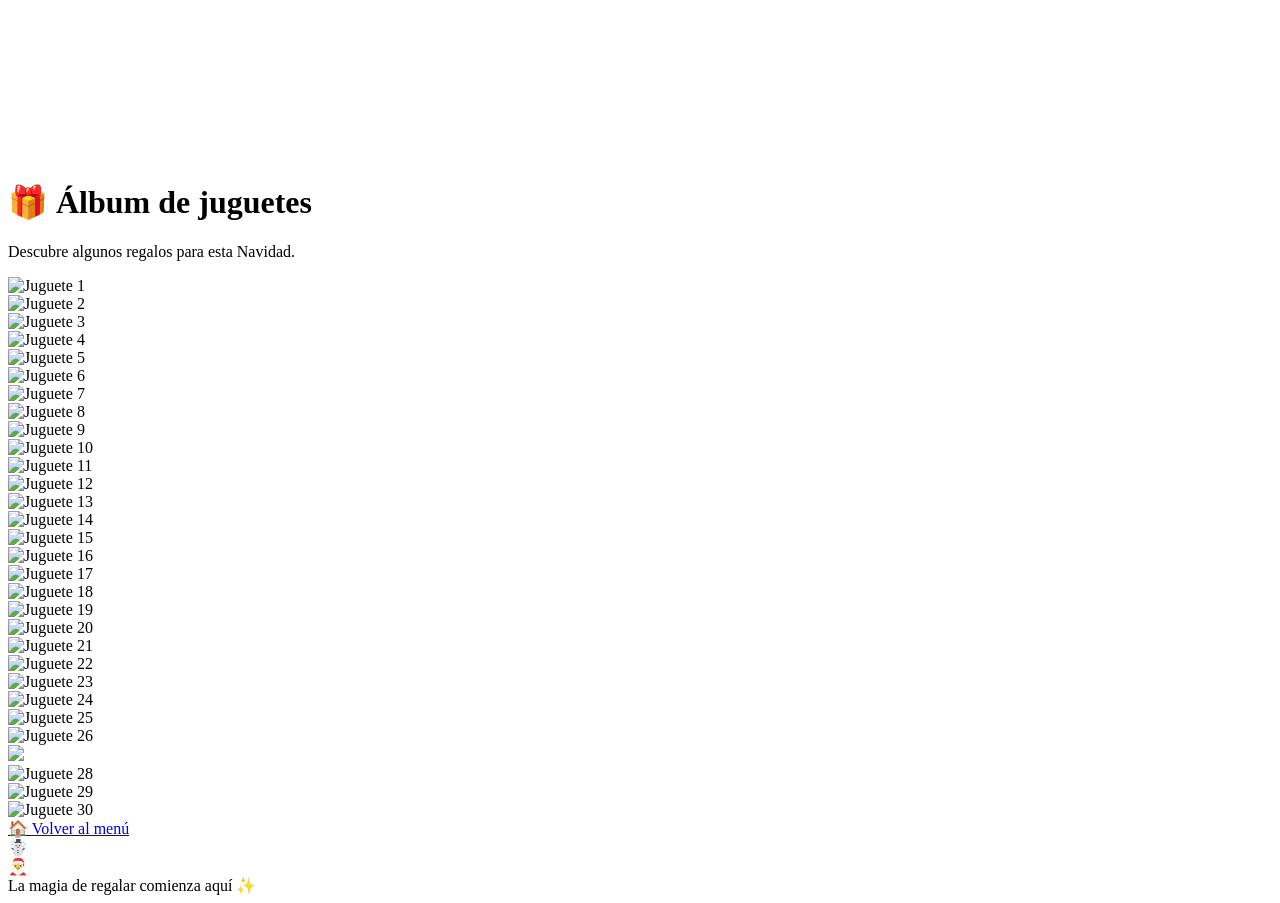
==== album.html @ 33502af7 "Add files via upload" ====
<!DOCTYPE html>
<html lang="es">
<head>
    <meta charset="UTF-8">
    <meta name="viewport" content="width=device-width, initial-scale=1.0">
    <title>Álbum de juguetes</title>
    <link rel="stylesheet" href="css/album.css">
    <script src="js/navidad.js" defer></script>
</head>
<body>

    <video class="video-fondo" autoplay muted loop playsinline>
    <source src="vid/3565-172488151.mp4" type="video/mp4">
</video>

<div class="capa-oscura"></div>

    <div class="nieve"></div>

    <main class="contenedor pagina">
        <h1>🎁 Álbum de juguetes</h1>
        <p>Descubre algunos regalos para esta Navidad.</p>

      <section class="galeria">

    <div class="juguete">
        <img src="img/auto montable.jpg" alt="Juguete 1">
    </div>

    <div class="juguete">
        <img src="img/88f3281b89f314ed0b6603752f947865pista de hot wheels.jpg" alt="Juguete 2">
    </div>

    <div class="juguete">
        <img src="img/auto.png" alt="Juguete 3">
    </div>

    <div class="juguete">
        <img src="img/balon de futblo.jpg" alt="Juguete 4">
    </div>

    <div class="juguete">
        <img src="img/barbie.webp" alt="Juguete 5">
    </div>

    <div class="juguete">
        <img src="img/bicicleta.webp" alt="Juguete 6">
    </div>

    <div class="juguete">
        <img src="img/buzzer.jpg" alt="Juguete 7">
    </div>

    <div class="juguete">
        <img src="img/cna de jugete.jpg" alt="Juguete 8">
    </div>

    <div class="juguete">
        <img src="img/cocnina infantil.webp" alt="Juguete 9">
    </div>

    <div class="juguete">
        <img src="img/dinosaurio.png" alt="Juguete 10">
    </div>

    <div class="juguete">
        <img src="img/figura hrry.webp" alt="Juguete 11">
    </div>

    <div class="juguete">
        <img src="img/file.png" alt="Juguete 12">
    </div>

    <div class="juguete">
        <img src="img/hot wheels.jpg" alt="Juguete 13">
    </div>

    <div class="juguete">
        <img src="img/jenga.png" alt="Juguete 14">
    </div>

    <div class="juguete">
        <img src="img/lego de gatito.png" alt="Juguete 15">
    </div>

    <div class="juguete">
        <img src="img/muñecas.jpg" alt="Juguete 16">
    </div>

    <div class="juguete">
        <img src="img/nerf.png" alt="Juguete 17">
    </div>

    <div class="juguete">
        <img src="img/pack a punch.webp" alt="Juguete 18">
    </div>

    <div class="juguete">
        <img src="img/patines.jpg" alt="Juguete 19">
    </div>

    <div class="juguete">
        <img src="img/pistola de hidrogel.webp" alt="Juguete 20">
    </div>

    <div class="juguete">
        <img src="img/playdo.jpg" alt="Juguete 21">
    </div>

    <div class="juguete">
        <img src="img/pokemon.jpg" alt="Juguete 22">
    </div>

    <div class="juguete">
        <img src="img/rompecabezas.webp" alt="Juguete 23">
    </div>

    <div class="juguete">
        <img src="img/spiderman.webp" alt="Juguete 24">
    </div>

    <div class="juguete">
        <img src="img/terreneitor.jpg" alt="Juguete 25">
    </div>

    <div class="juguete">
        <img src="img/casa de muñecas.jfif" alt="Juguete 26">
    </div>

    <div class="juguete">
        <img src="img/lego de flores.jfif"Juguete 27">
    </div>

    <div class="juguete">
        <img src="img/monopoli.jfif" alt="Juguete 28">
    </div>

    <div class="juguete">
        <img src="img/osito.jfif" alt="Juguete 29">
    </div>

    <div class="juguete">
        <img src="img/pl gigante.jfif" alt="Juguete 30">
    </div>

</section>

        <a href="index.html" class="boton rojo volver">
            🏠 Volver al menú
        </a>
    </main>

    <div class="personaje nieve-personaje">☃️</div>
    <div class="personaje santa">🎅</div>

    <footer>La magia de regalar comienza aquí ✨</footer>

</body>
</html>
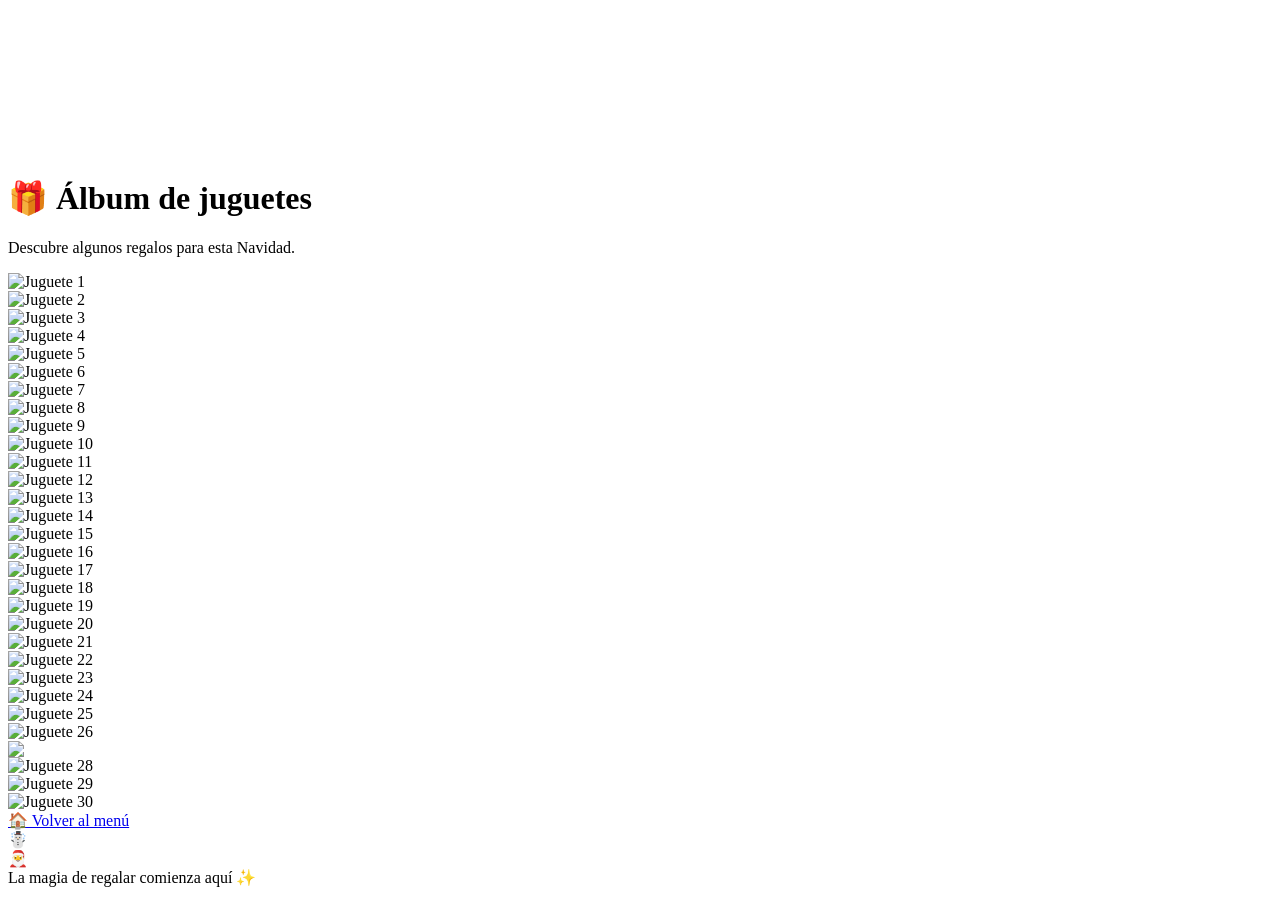
==== commit e7c3ca42: "Update album.html" ====
--- a/album.html
+++ b/album.html
@@ -1,5 +1,4 @@
-
-<!DOCTYPE html>
+<html>
 <html lang="es">
 <head>
     <meta charset="UTF-8">
